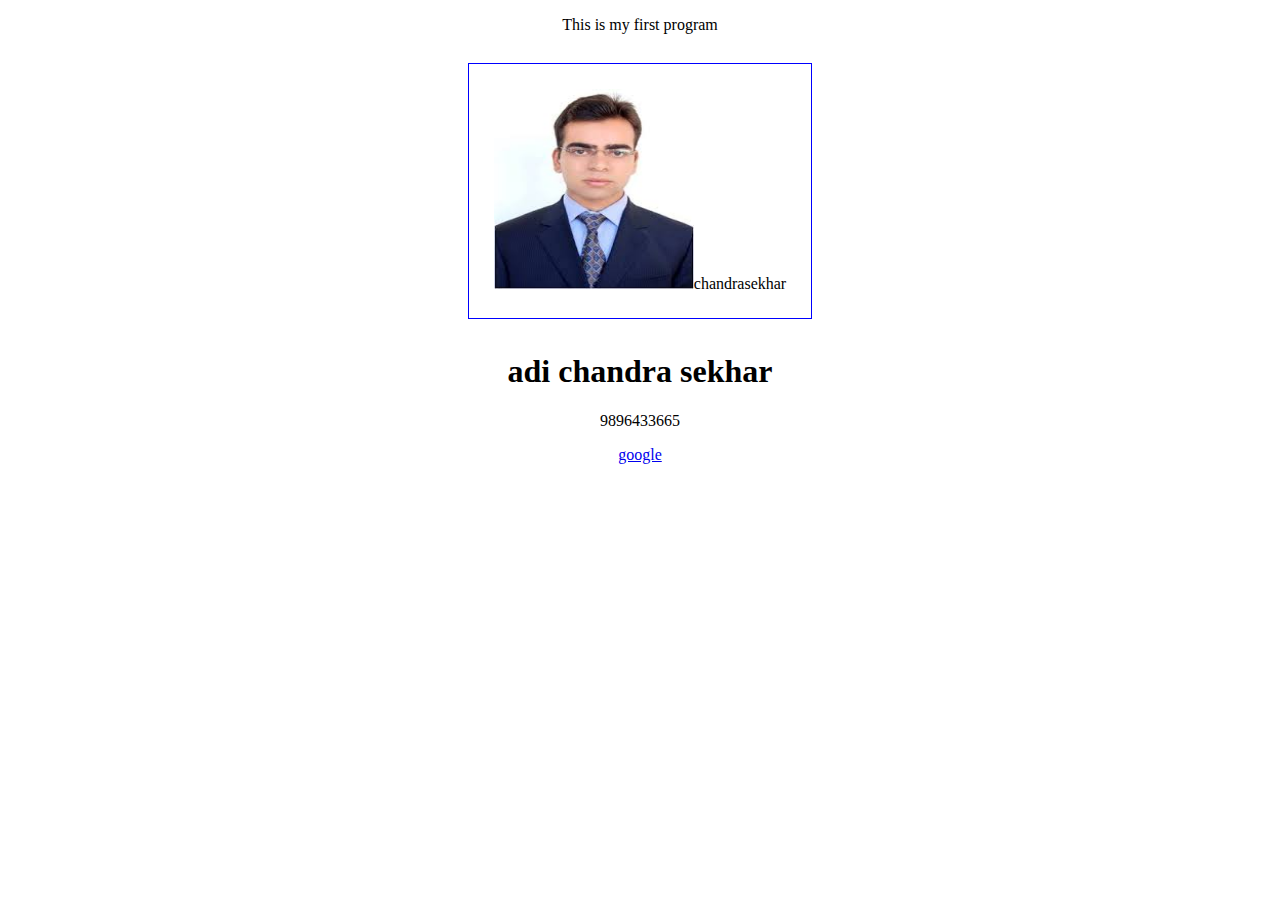
==== app.html @ e82506f1 "yyg" ====
<!DOCTYPE html>
<html lang="en" dir="ltr">
  <head>
    <meta charset="utf-8">
    <title></title>
    <link rel="stylesheet" href="style.css">
  </head>
  <body>
    <p style="text-align:center;" >This is my first program</p>
    <div class="parent">
      <!-- <div style="color:red">a</div>
        <div style="color:red">b</div>
        <div style="color:red">c</div>
  <div>d</div> -->
  <div style="text-align:center;"class:"childone" >
    <img src="[data-uri]" width="200" height="200">chandrasekhar</div>
    <!-- <div class:"childtwo">b</div> -->
</div>
<h1 style="text-align:center;">adi chandra sekhar</h1>
<p style="text-align:center;"> 9896433665</p>
<p style="text-align:center;">
  <a href="https:www.google.com">google
  </a></p>

  </body>
</html>
---- style.css ----
.parent {
  display:flex;
  flex-direction: row;
  justify-content: center;
}
.parent>div{
   margin:1%;
  padding:2%;
  border:1px solid blue;
}
 /* div{
   margin-top:5px;
   border:1px solid blue;

 } */
 .childone{
   width:10%;
   height:10%;
   padding:2%;
   border:10px solid blue;
   margin:2%;
 }
 /* .childtwo{
   width:3%;
   padding:2%;
   border:1px solid red;
   margin:2%;
 } */
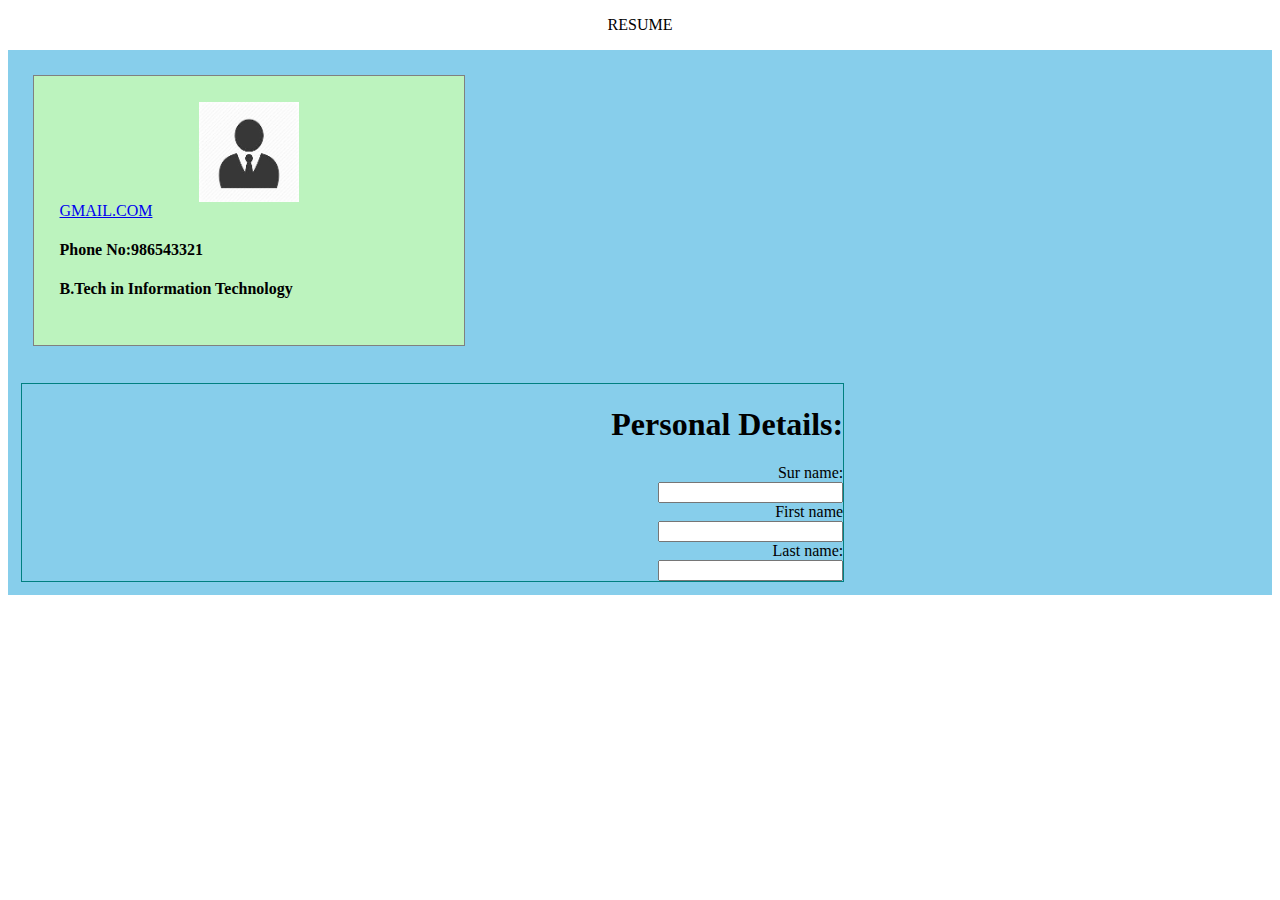
==== commit 933dccd6: "hgu" ====
--- a/app.html
+++ b/app.html
@@ -2,25 +2,35 @@
 <html lang="en" dir="ltr">
   <head>
     <meta charset="utf-8">
-    <title></title>
     <link rel="stylesheet" href="style.css">
-  </head>
+    <title>my first project</title>
+    <meta name="viewport" content="width=device-width,initial-scale=1">
+
+  </head>  <p style="text-align:center"> RESUME </p>
   <body>
-    <p style="text-align:center;" >This is my first program</p>
     <div class="parent">
-      <!-- <div style="color:red">a</div>
-        <div style="color:red">b</div>
-        <div style="color:red">c</div>
-  <div>d</div> -->
-  <div style="text-align:center;"class:"childone" >
-    <img src="[data-uri]" width="200" height="200">chandrasekhar</div>
-    <!-- <div class:"childtwo">b</div> -->
-</div>
-<h1 style="text-align:center;">adi chandra sekhar</h1>
-<p style="text-align:center;"> 9896433665</p>
-<p style="text-align:center;">
-  <a href="https:www.google.com">google
-  </a></p>
+
+          <div class="childone">
+            <img src="img/download.jpg" alt="">
+            <a href="https:gmail.com">GMAIL.COM</a>
+            <h4>Phone No:986543321</h4>
+            <h4>B.Tech in Information Technology</h4>
+          </div>
+
+          <div class="childtwo">
+            <form><h1> Personal Details:</h1>
+                  Sur name:<br>
+               <input type="text" name="firstname"><br>
+                 First name<br>
+                  <input type="text" name="firstname"><br>
+                  Last name:<br>
+                    <input type="text" name="lastname">
+            </form>
+
+
+
+          </div>
+    </div>
 
   </body>
 </html>
--- a/style.css
+++ b/style.css
@@ -1,28 +1,62 @@
-.parent {
-  display:flex;
+.parent{
+  display: flex;
   flex-direction: row;
-  justify-content: center;
+  background-color: skyblue;
+  flex-wrap: wrap;
+
 }
-.parent>div{
-   margin:1%;
-  padding:2%;
-  border:1px solid blue;
+.childone{
+  background-color:#BCF3BE;
+  width:30%;
+  border:1px solid gray;
+  margin:2%;
+  padding: 2%;
+
+
 }
- /* div{
-   margin-top:5px;
-   border:1px solid blue;
+.childtwo{
+  background-color: skyblue;
+  width: 65%;
+  border: 1px solid teal;
+  margin: 1%;
+  text-align: right;
+}
+/* .col,.col2{
+  width:40%;
+  border: solid teal;
+  margin:1%;
+} */
+img{
+  display:block;
+  margin-left:auto;
+  margin-right:auto;
+  width: 100px;
+  height:auto;
+}
 
- } */
- .childone{
-   width:10%;
-   height:10%;
-   padding:2%;
-   border:10px solid blue;
-   margin:2%;
- }
- /* .childtwo{
-   width:3%;
-   padding:2%;
-   border:1px solid red;
-   margin:2%;
- } */
+@media only screen and (min-width:481px) and (max-width:768px){
+  .parent{
+    display: flex;
+    flex-direction: column;
+    width: 100%;
+    background-color: #BCF3BE;
+      flex-wrap: wrap;
+  }
+  .childone{
+    width: 50%;
+    border:1px solid gray;
+    margin:1%;
+    background:#D6DAF5;
+    box-shadow:3px 3px 3px #9098D4;
+
+  }
+  .childtwo{
+    width:50%;
+    border:1px solid teal;
+    margin:1%;
+    text-align: center;
+  }
+}
+a{
+  width:auto;
+}
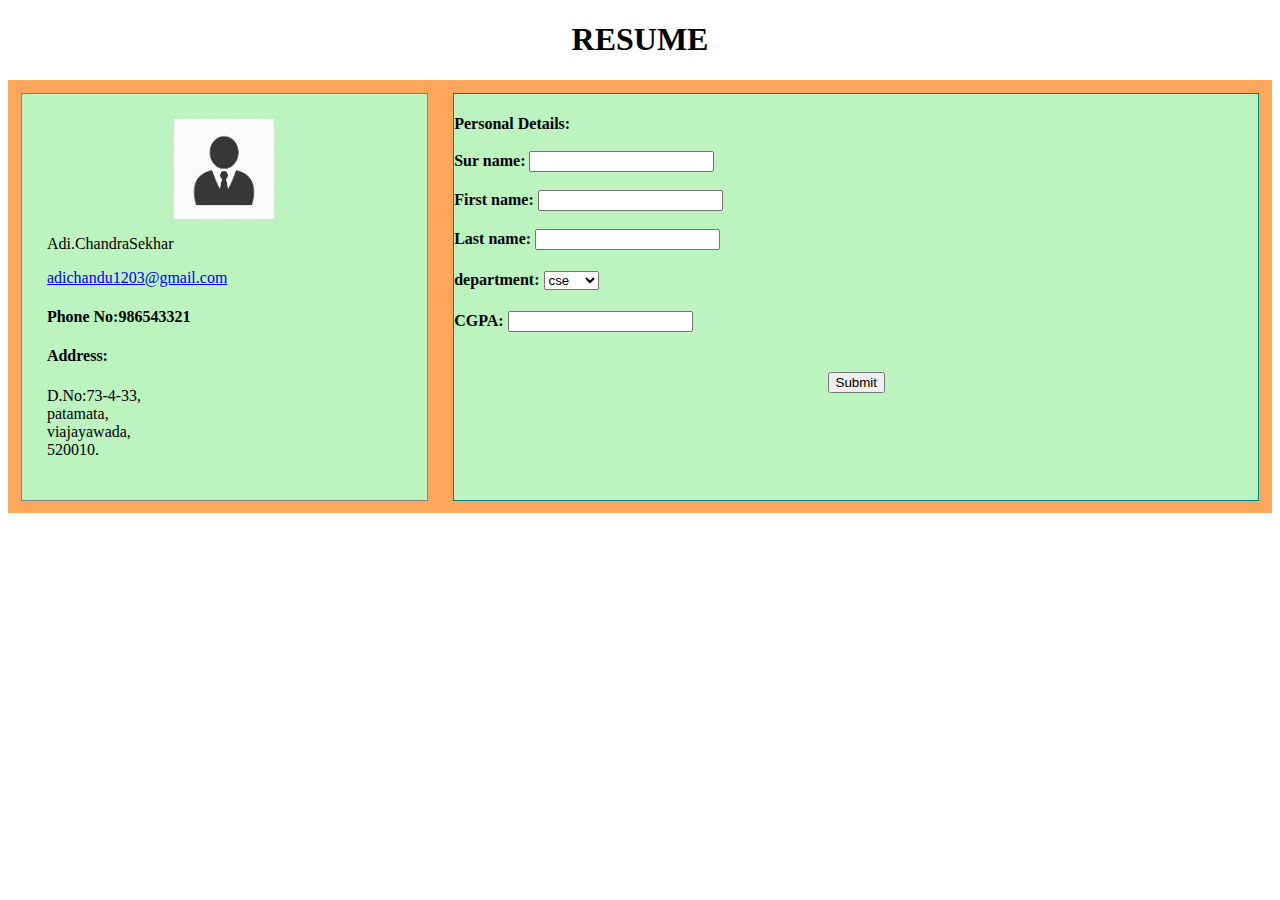
==== commit 700a83b0: "msg" ====
--- a/app.html
+++ b/app.html
@@ -6,31 +6,57 @@
     <title>my first project</title>
     <meta name="viewport" content="width=device-width,initial-scale=1">
 
-  </head>  <p style="text-align:center"> RESUME </p>
+  </head>
   <body>
+     <h1 style="text-align:center"> RESUME </h1>
     <div class="parent">
 
           <div class="childone">
             <img src="img/download.jpg" alt="">
-            <a href="https:gmail.com">GMAIL.COM</a>
+            <p>Adi.ChandraSekhar</p>
+            <a href="https:gmail.com">adichandu1203@gmail.com</a>
             <h4>Phone No:986543321</h4>
-            <h4>B.Tech in Information Technology</h4>
+            <h4>Address:</h4>
+            <p>  D.No:73-4-33,<br>
+              patamata,<br>
+              viajayawada,<br>
+              520010.</p>
+
+
+
           </div>
 
           <div class="childtwo">
-            <form><h1> Personal Details:</h1>
-                  Sur name:<br>
-               <input type="text" name="firstname"><br>
-                 First name<br>
-                  <input type="text" name="firstname"><br>
-                  Last name:<br>
+            <form><h4> Personal Details:<br><br>
+
+                  Sur name:
+                 <input type="text" name="firstname"><br><br>
+                 First name:
+                  <input type="text" name="firstname"><br><br>
+                  Last name:
                     <input type="text" name="lastname">
+                    <br></h4>
+                    <h4> department:
+                    <select name="department">
+                        <option value="sfghjk">cse</option>
+                          <option value="saab">it</option>
+                          <option value="fiat">ece</option>
+                          <option value="audi">eee</option>
+                          <option value="audi">mech</option>
+                          <option value="audi">civil</option>
+                      </select></h4>
+
+      <h4>  CGPA:
+   <input type="text" name="CGPA"><br><br></h4>
+  <center><input type="submit">
             </form>
 
 
 
           </div>
     </div>
+    <script type="text/javascript" src="main.js">
+    </script>
 
   </body>
 </html>
--- a/style.css
+++ b/style.css
@@ -1,25 +1,24 @@
 .parent{
   display: flex;
   flex-direction: row;
-  background-color: skyblue;
-  flex-wrap: wrap;
+  background-color:#FCA75B  ;
+}
 
-}
 .childone{
   background-color:#BCF3BE;
   width:30%;
   border:1px solid gray;
-  margin:2%;
+  margin:1%;
   padding: 2%;
 
 
 }
 .childtwo{
-  background-color: skyblue;
-  width: 65%;
+  background-color: #BCF3BE;
+  width: 68%;
   border: 1px solid teal;
   margin: 1%;
-  text-align: right;
+  text-align: left;
 }
 /* .col,.col2{
   width:40%;
@@ -34,6 +33,9 @@
   height:auto;
 }
 
+a{
+  word-wrap: break-word;
+}
 @media only screen and (min-width:481px) and (max-width:768px){
   .parent{
     display: flex;
@@ -52,11 +54,10 @@
   }
   .childtwo{
     width:50%;
-    border:1px solid teal;
+    border:1px solid gray  ;
+      background:#D6DAF5;
+        box-shadow:3px 3px 3px #9098D4;
     margin:1%;
     text-align: center;
   }
 }
-a{
-  width:auto;
-}
